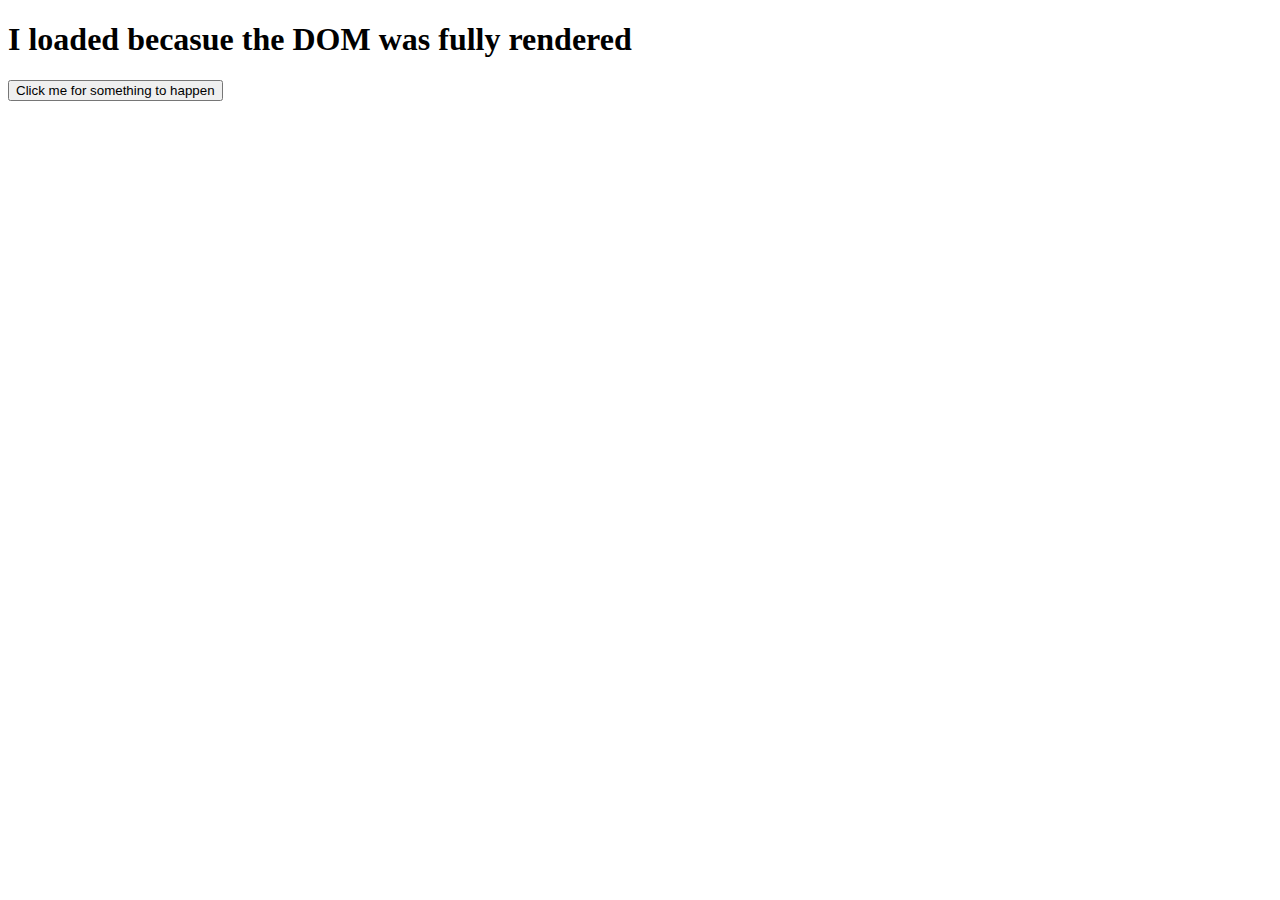
==== JS_Events_DOM/index.html @ 93123528 "added in the first excercise" ====
<!DOCTYPE html>
<html lang="en">
<head>
    <meta charset="UTF-8">
    <meta name="viewport" content="width=device-width, initial-scale=1.0">
    <title>Document</title>
</head>
<body>
    <p id = "onload"></p>

    <p id = "direction"></p>

    <button id = "clickMe">Click me for something to happen</button>

    <script src= "script.js"></script>
</body>
</html>
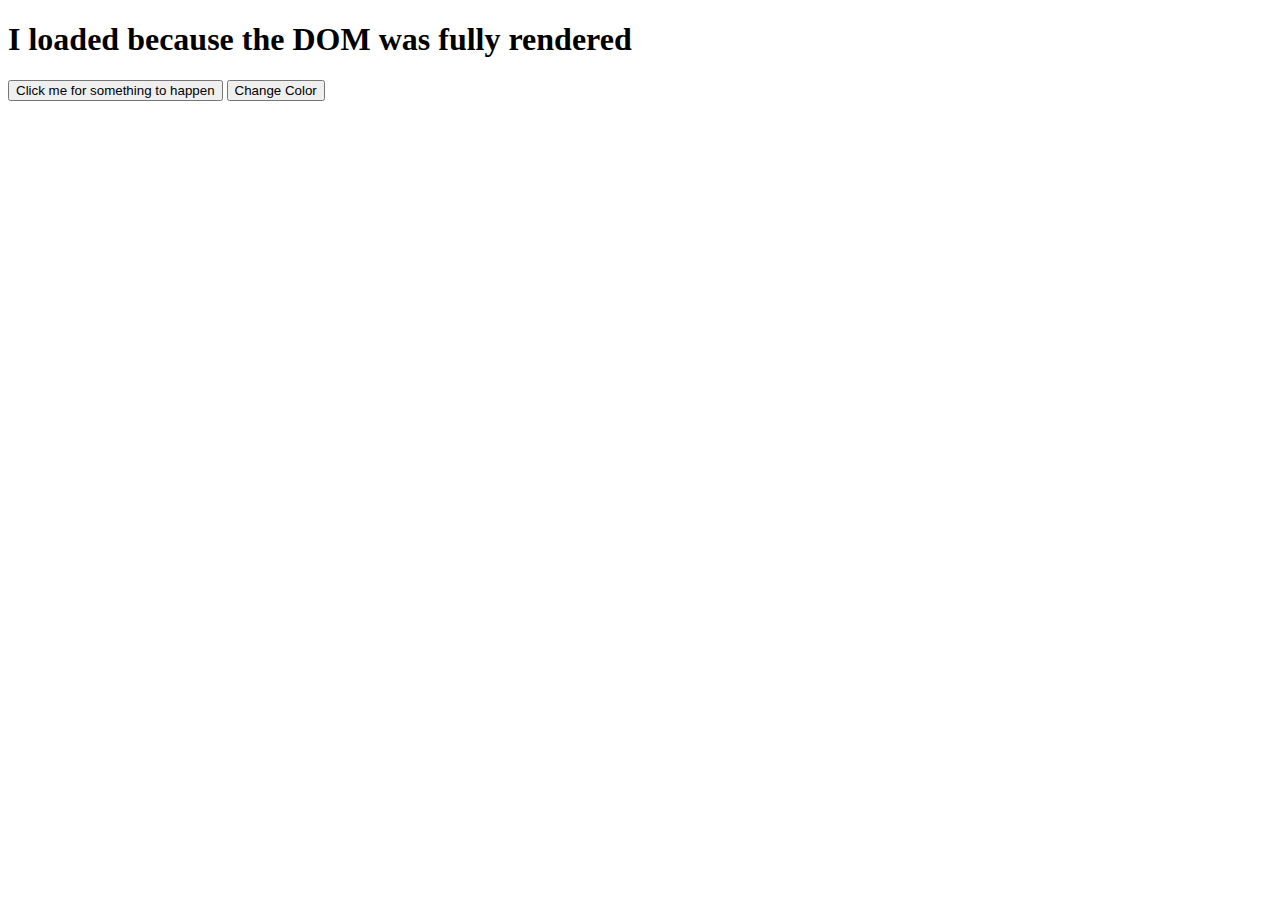
==== commit c4c133c9: "added in the function to generate random background colors" ====
--- a/JS_Events_DOM/index.html
+++ b/JS_Events_DOM/index.html
@@ -12,6 +12,8 @@
 
     <button id = "clickMe">Click me for something to happen</button>
 
+    <button id = "randomColorBtn">Change Color</button>
+
     <script src= "script.js"></script>
 </body>
 </html>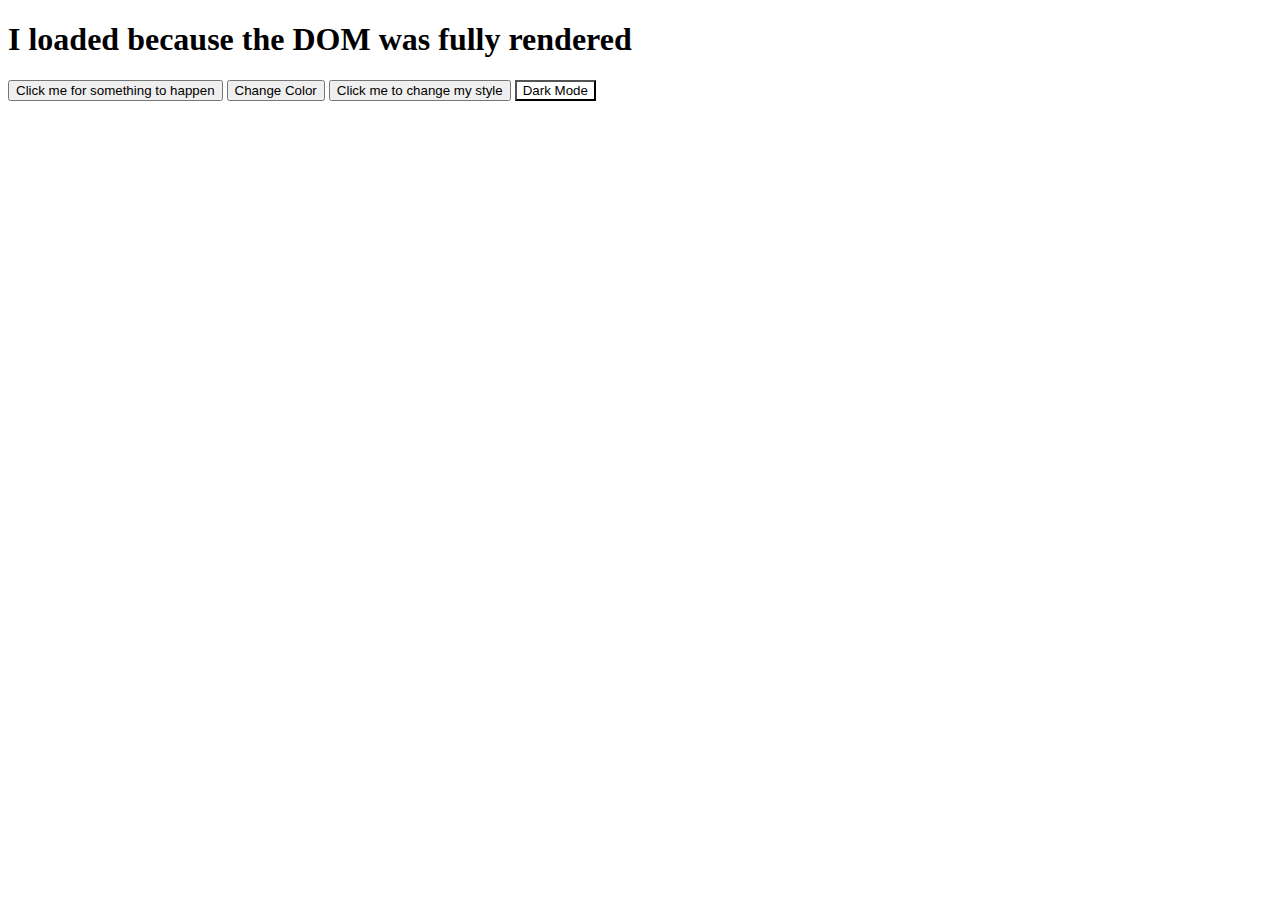
==== commit 76d6481a: "added in the classList Toggle Excercise and started on the Dark Mode Excercise" ====
--- a/JS_Events_DOM/index.html
+++ b/JS_Events_DOM/index.html
@@ -4,15 +4,25 @@
     <meta charset="UTF-8">
     <meta name="viewport" content="width=device-width, initial-scale=1.0">
     <title>Document</title>
+
+    <link rel="stylesheet" href="style.css">
 </head>
 <body>
     <p id = "onload"></p>
 
     <p id = "direction"></p>
 
+    <!-- Click Excercise -->
     <button id = "clickMe">Click me for something to happen</button>
 
+    <!-- Random Color Excercise -->
     <button id = "randomColorBtn">Change Color</button>
+
+    <!-- classList Toggle Excercise -->
+    <button class="button" onclick="changeBtnStyle()">Click me to change my style</button>
+
+    <!-- Dark Mode Excercise -->
+    <button id = "lightSwitch" class = "light" onclick="switchMode()">Dark Mode</button>
 
     <script src= "script.js"></script>
 </body>
--- a/JS_Events_DOM/style.css
+++ b/JS_Events_DOM/style.css
@@ -0,0 +1,27 @@
+/*classList Toggle Excercise*/
+.cool-btn {
+    background: linear-gradient(45deg, #ff6b6b, #556270);
+    color: white;
+    border: none;
+    padding: 15px 30px;
+    font-size: 18px;
+    border-radius: 8px;
+    cursor: pointer;
+    transition: 0.3s;
+}
+
+.glow {
+    box-shadow: 0 0 15px rgba(255, 107, 107, 0.8);
+}
+
+
+/*Dark Mode Excercise*/
+.dark {
+    background-color: black;
+    color: white;
+}
+
+.light {
+    background-color: white;
+    color: black;
+}